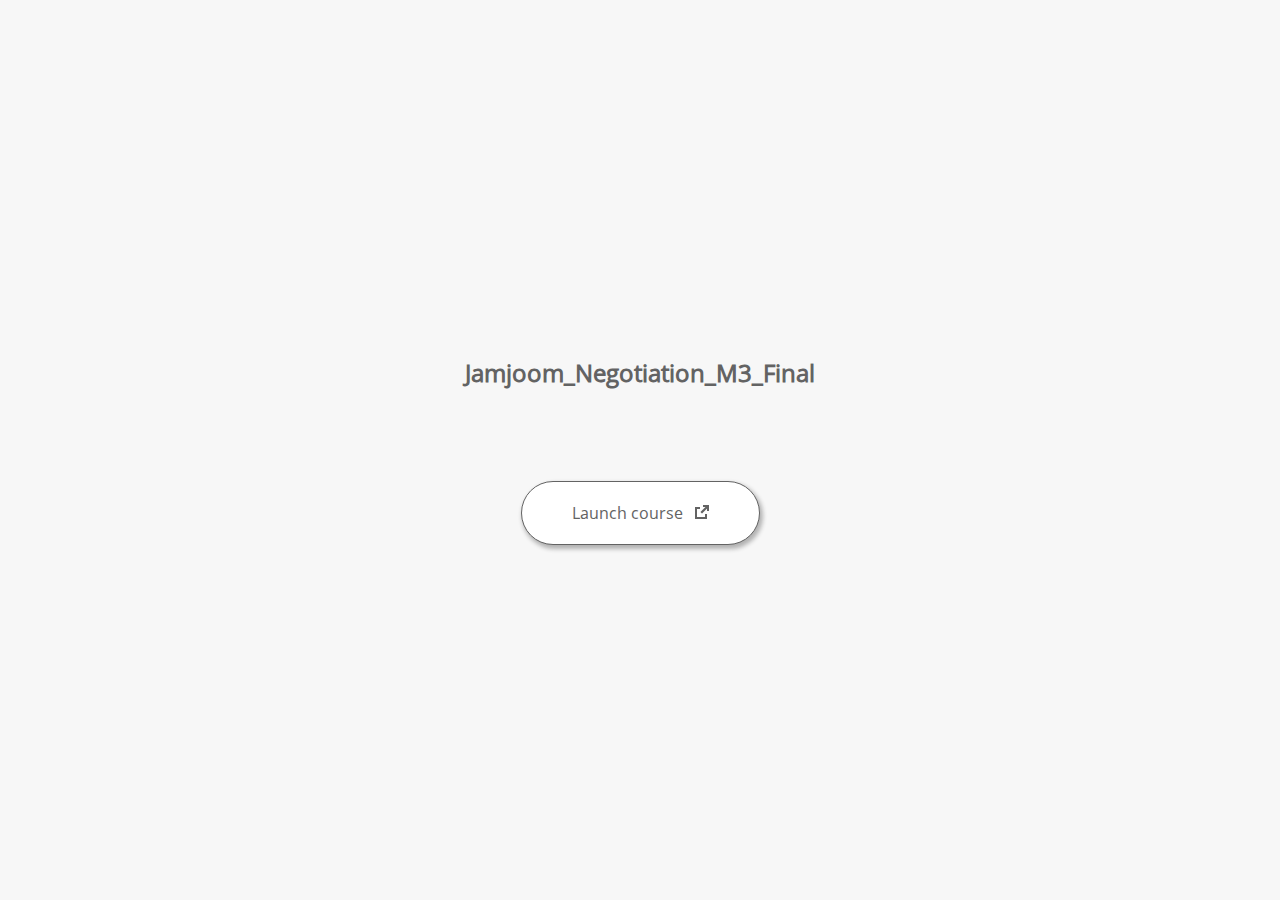
==== launcher.html @ 54e92376 "1" ====
﻿<html lang="en-US">
	<head>
		<!-- Created using Storyline 360 - http://www.articulate.com  --> 
		<!-- version: 3.69.28997.0 --> 

		<title>Jamjoom_Negotiation_M3_Final</title>
    <style>
      @font-face {
        font-family: "Open Sans Full";
        font-style: normal;
        font-weight: 400;
        src: local("Open Sans"),
             local("OpenSans"),
             url(html5/lib/stylesheets/mobile-fonts/open-sans-regular.woff) format("woff")
      }
      body {
        background-color: #F7F7F7;
      }
      h1 {
        color: #636363;
        font-family: "Open Sans Full", Helvetica, sans-serif;
        font-size: 150%;
        margin-bottom: 92px;
        padding-bottom: 0;
      }

      button {
        background-color: #FFF;
        border: 1px solid #636363;
        border-radius: 80px;
        box-shadow: 2px 3px 4px 1px rgba(39, 39, 39, 0.33);
        color: #636363;
        font-family: "Open Sans Full", Helvetica, sans-serif;
        font-size: 100%;
        padding: 20px 50px;
      }
      img {
        height: 15px;
        width: 15px;
        margin-left: 8px;
      }
    </style>
		<script>
			
			/******************************************************************************/
			//
			// NOTE TO DEVELOPERS:
			// The following code should be integrated with your web page in order to open
			// the presentation in a new window.  To launch the presentation immediately, 
			// simply copy the code below into your web page.  To launch the presentation
			// when a button or link is clicked, call LaunchPresentation when the onClick
			// event is triggered.
			//
			/******************************************************************************/		
		
		
			var Safari =  (navigator.appVersion.indexOf("Safari") >= 0);
			
			var g_bChromeless = false;
			var g_bResizeable = false;
			var g_nContentWidth = 1220;
			var g_nContentHeight = 658;
			var g_strStartPage = "story.html" + document.location.search;
			var g_strBrowserSize = "fullscreen";
		
			function LaunchContent()
			{
				var nWidth = screen.availWidth;
				var nHeight = screen.availHeight;

				if (nWidth > g_nContentWidth && nHeight > g_nContentHeight && g_strBrowserSize != "fullscreen")
				{
					nWidth = g_nContentWidth;
					nHeight = g_nContentHeight;
					
					if (!Safari && !g_bChromeless)
					{
						nWidth += 17;
					}
				}

				// Build the options string
				var strOptions = "width=" + nWidth +",height=" + nHeight;
				if (g_bResizeable)
				{
					strOptions += ",resizable=yes"
				}
				else
				{
					strOptions += ",resizable=no"
				}

				if (g_bChromeless)
				{
					strOptions += ", status=0, toolbar=0, location=0, menubar=0, scrollbars=0";
				}
				else
				{
					strOptions += ", status=1, toolbar=1, location=1, menubar=1, scrollbars=1";
				}

				// Launch the URL
				if (Safari)
				{
					var oWnd = window.open("", "_blank", strOptions);
					oWnd.location = g_strStartPage;
				}
				else
				{
					window.open(g_strStartPage , "_blank", strOptions);
				}
			}

			
			
		</script>
		
	</head>
	
	<body onload="setTimeout('LaunchContent()', 100);">
		<center>
			<table width="100%" height="100%" border="0" cellpadding="0" cellspacing="0">
				<tr>
					<td>
						<center>
              <h1 tabIndex="-1">Jamjoom_Negotiation_M3_Final</h1>
							<button onclick="LaunchContent()" aria-label="Launch course: opens in new window">Launch course <img src="story_content/external_window.png" style="border-style: none; height: 14px; width: 14px;" tabIndex="-1" aria-hidden="true"/></button>
						</center>
					</td>
				</tr>
			</table>
		</center>
	</body>
</html>
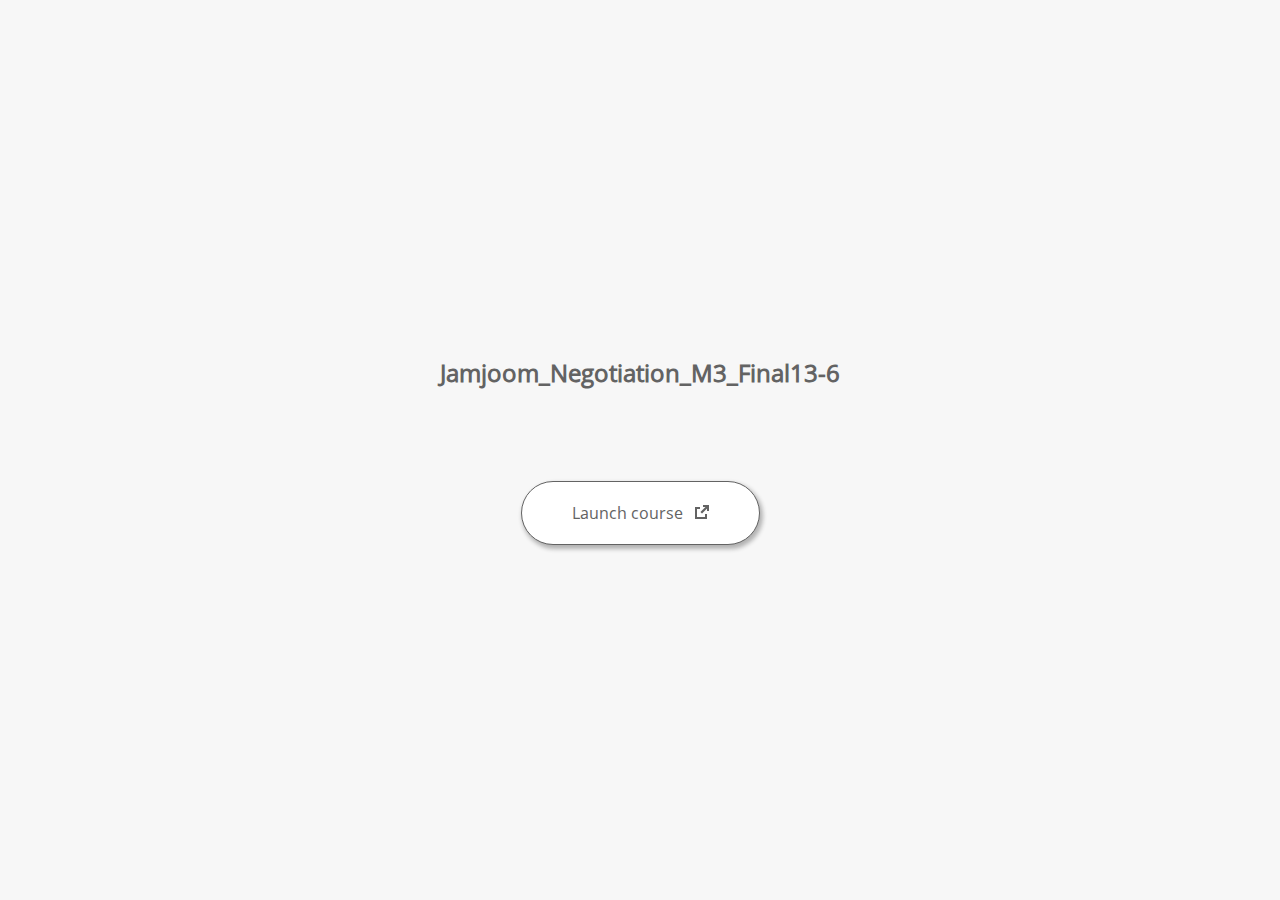
==== commit d94ac6b8: "1" ====
--- a/launcher.html
+++ b/launcher.html
@@ -3,7 +3,7 @@
 		<!-- Created using Storyline 360 - http://www.articulate.com  --> 
 		<!-- version: 3.69.28997.0 --> 
 
-		<title>Jamjoom_Negotiation_M3_Final</title>
+		<title>Jamjoom_Negotiation_M3_Final13-6</title>
     <style>
       @font-face {
         font-family: "Open Sans Full";
@@ -123,7 +123,7 @@
 				<tr>
 					<td>
 						<center>
-              <h1 tabIndex="-1">Jamjoom_Negotiation_M3_Final</h1>
+              <h1 tabIndex="-1">Jamjoom_Negotiation_M3_Final13-6</h1>
 							<button onclick="LaunchContent()" aria-label="Launch course: opens in new window">Launch course <img src="story_content/external_window.png" style="border-style: none; height: 14px; width: 14px;" tabIndex="-1" aria-hidden="true"/></button>
 						</center>
 					</td>
